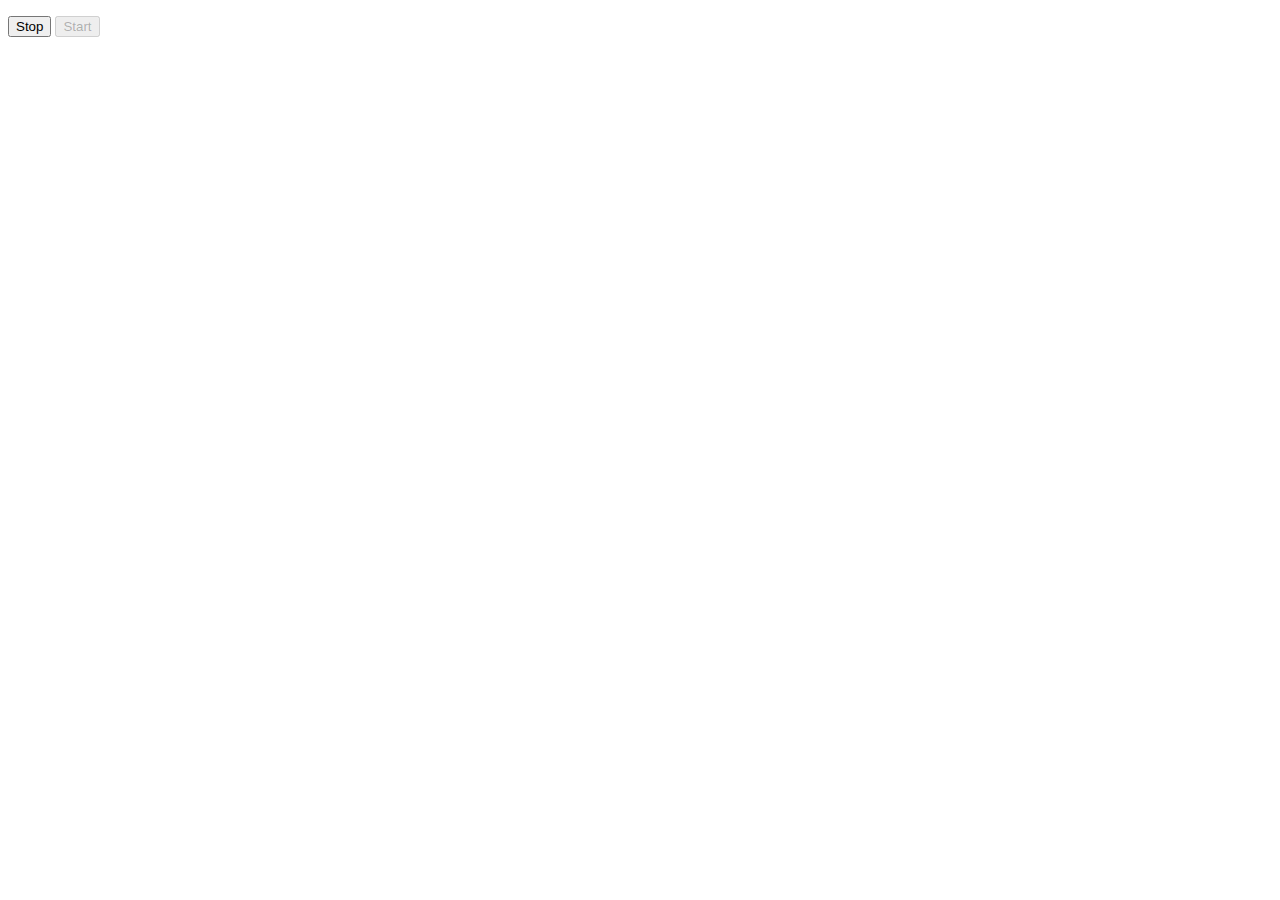
==== reverse-timer.html @ 788410c5 "test" ====
<!DOCTYPE html>
<html lang="en">

<head>
    <meta charset="UTF-8">
    <title>GoIT67</title>
    <link rel="stylesheet" href="./css/style.css">
</head>

<body>

    <!-- 1 task -->
    <p id="timer"></p>
        <button type="button" class="button" id="stopBtn">Stop</button>
        <button type="button" class="button start" id="startBtn" disabled>Start</button>

    <!-- 2 task -->
    <!-- <p id="timer"></p>
    <button type="button" class="button stop" id="btn">Stop</button> -->
    <script src="js/test.js"></script>
</body>

</html>
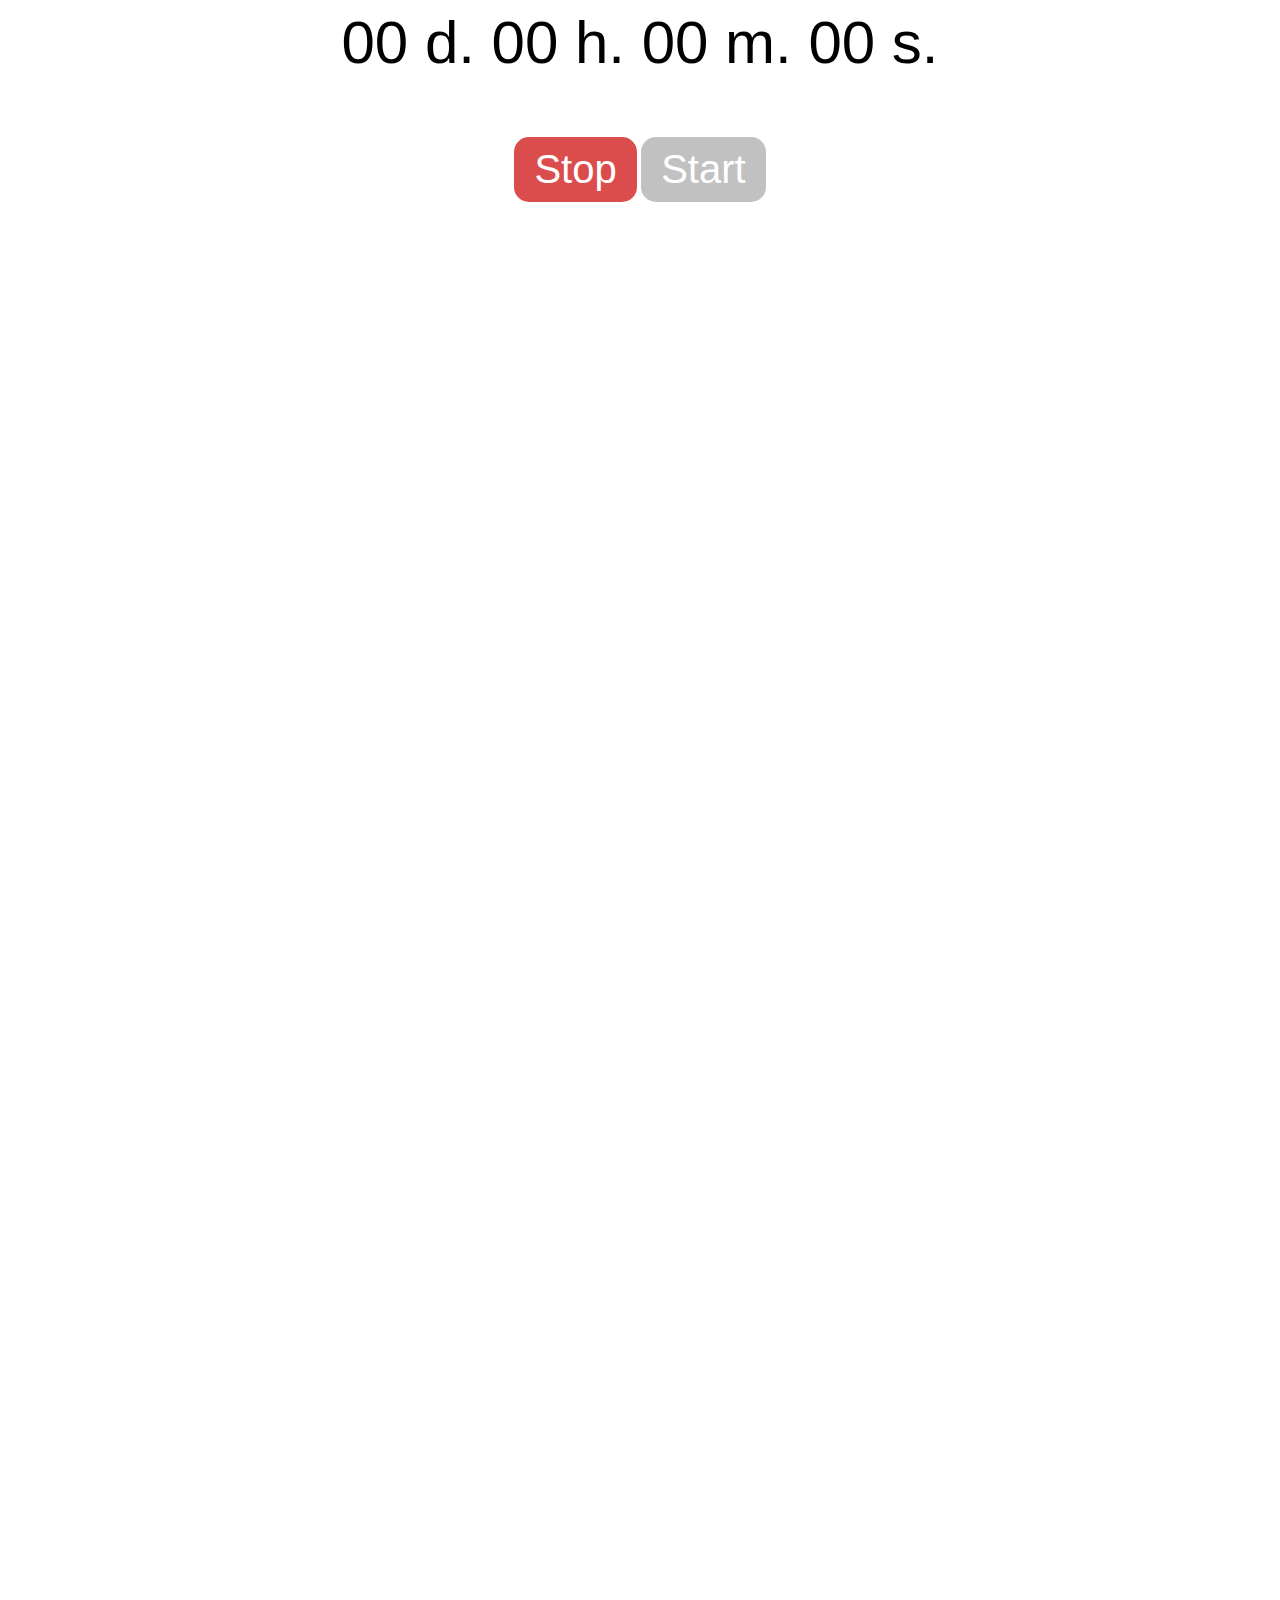
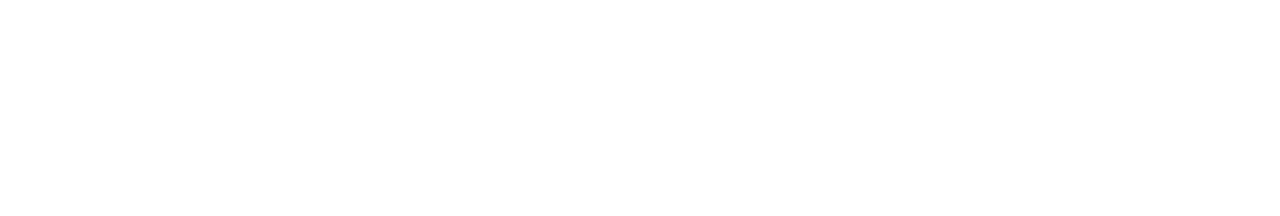
==== commit bdac7ce0: "revers timer finish" ====
--- a/reverse-timer.html
+++ b/reverse-timer.html
@@ -4,20 +4,20 @@
 <head>
     <meta charset="UTF-8">
     <title>GoIT67</title>
-    <link rel="stylesheet" href="./css/style.css">
+    <link rel="stylesheet" href="./style-reverse-timer.css">
 </head>
 
 <body>
 
     <!-- 1 task -->
-    <p id="timer"></p>
+    <p id="timer">00 d. 00 h. 00 m. 00 s.</p>
         <button type="button" class="button" id="stopBtn">Stop</button>
         <button type="button" class="button start" id="startBtn" disabled>Start</button>
 
     <!-- 2 task -->
     <!-- <p id="timer"></p>
     <button type="button" class="button stop" id="btn">Stop</button> -->
-    <script src="js/test.js"></script>
+    <script src="./reverse-timer.js"></script>
 </body>
 
 </html>--- a/style-reverse-timer.css
+++ b/style-reverse-timer.css
@@ -0,0 +1,47 @@
+body {
+    text-align: center;
+    font-family: sans-serif;
+    height: 200vh;
+  }
+  
+  p {
+    font-size: 60px;
+    margin-top: 0px;
+  }
+  /* 1 task
+   */
+  .button {
+    font-size: 40px;
+    background-color: rgb(219, 77, 77);
+    color: white;
+    border-radius: 15px;
+    border: none;
+    padding: 10px 20px;
+    cursor: pointer;
+  }
+  .button.start {
+    background-color: rgb(77, 219, 82);
+  }
+  .button:disabled {
+    background-color: #c1c1c1;
+    cursor: not-allowed;
+  }
+  
+  /* 2 task */
+  
+  /* .button {
+    font-size: 40px;
+    color: white;
+    border-radius: 15px;
+    border: none;
+    padding: 10px 20px;
+    cursor: pointer;
+  }
+  
+  .button.stop {
+    background-color: rgb(219, 77, 77);
+  }
+  
+  .button.start {
+    background-color: rgb(77, 219, 82);
+  } */